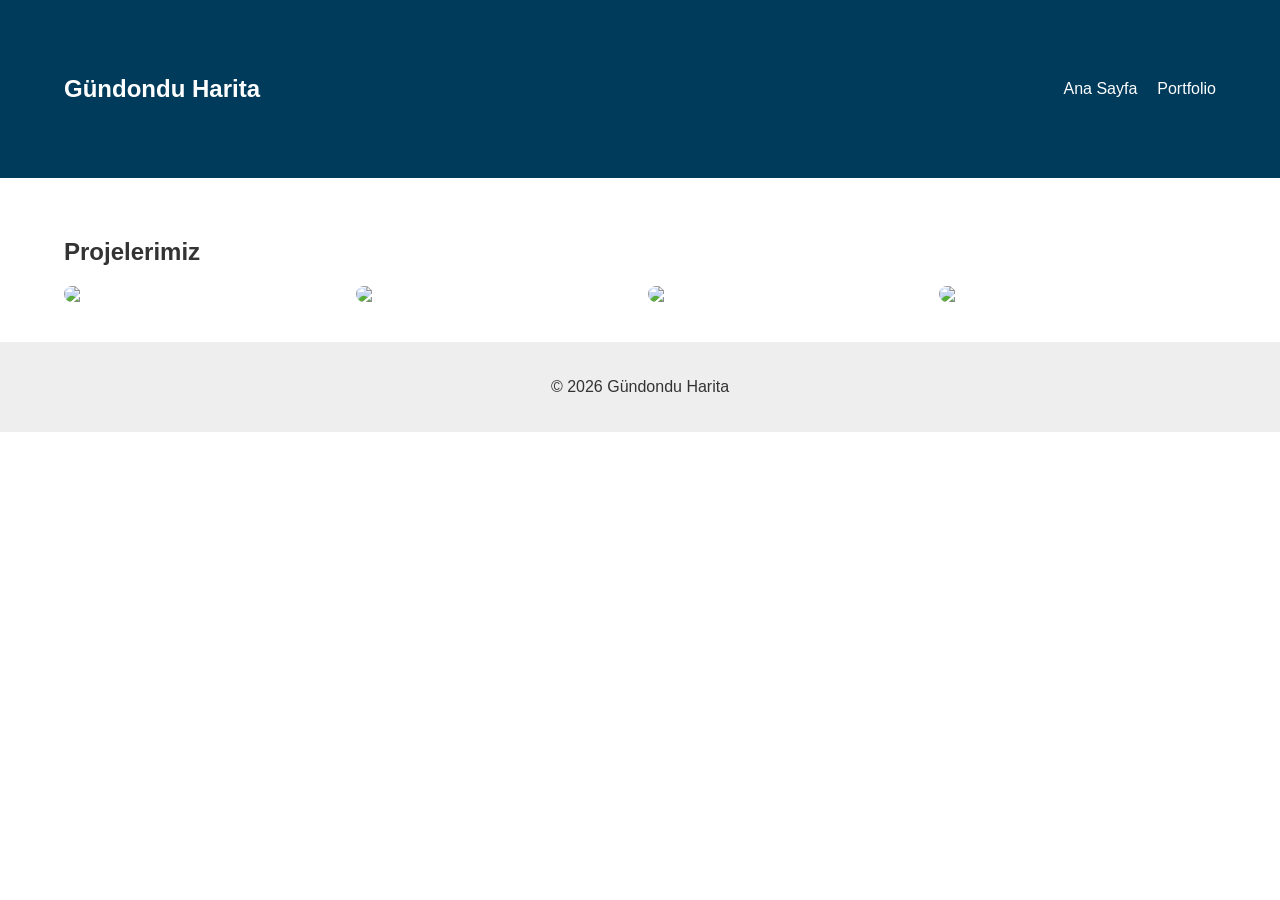
==== portfolio.html @ 015269bf "first" ====
<!DOCTYPE html>
<html lang="tr">
<head>
<meta charset="UTF-8">
<meta name="viewport" content="width=device-width, initial-scale=1.0">
<title>Portfolio | Gündondu Harita</title>
<link rel="stylesheet" href="css/style.css">
</head>
<body>

<header>
<nav class="container">
<h2>Gündondu Harita</h2>
<ul>
<li><a href="index.html">Ana Sayfa</a></li>
<li><a href="portfolio.html">Portfolio</a></li>
</ul>
</nav>
</header>

<section class="container">
<h1>Projelerimiz</h1>

<div class="gallery">
<img src="images/project1.jpg">
<img src="images/project2.jpg">
<img src="images/project3.jpg">
<img src="images/project4.jpg">
</div>

</section>

<footer>
<p>© 2026 Gündondu Harita</p>
</footer>

</body>
</html>
---- css/style.css ----
body { font-family: Arial; margin:0; color:#333; }

header { background:#003b5c; color:white; padding:15px 0; }
nav { display:flex; justify-content:space-between; align-items:center; }
nav ul { list-style:none; display:flex; gap:20px; }
nav a { color:white; text-decoration:none; }

.hero {
background:url('../images/hero.jpg') center/cover;
color:white;
text-align:center;
padding:100px 20px;
}

.container { width:90%; margin:auto; padding:40px 0; }

.services ul { columns:2; }

.review-box {
background:#f5f5f5;
padding:15px;
margin:15px 0;
border-radius:6px;
}

.gallery {
display:grid;
grid-template-columns:repeat(auto-fit,minmax(250px,1fr));
gap:15px;
}

.gallery img { width:100%; border-radius:8px; }

form input, form textarea {
width:100%;
padding:10px;
margin:10px 0;
}

button {
background:#003b5c;
color:white;
padding:10px 20px;
border:none;
cursor:pointer;
}

footer {
background:#eee;
text-align:center;
padding:20px;
}
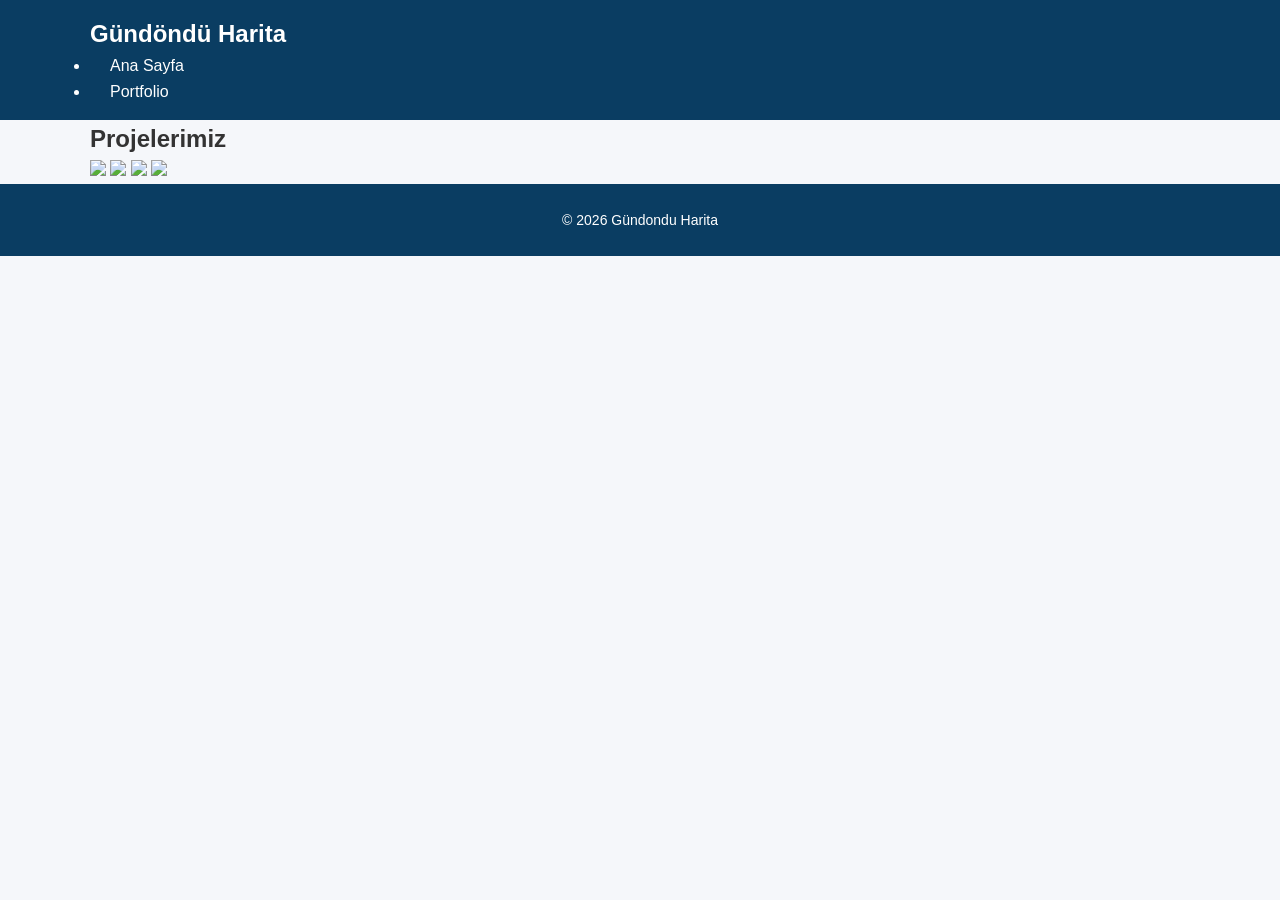
==== commit ec8c981c: "Fix spelling of 'Gündondu' to 'Gündöndü'" ====
--- a/portfolio.html
+++ b/portfolio.html
@@ -3,14 +3,14 @@
 <head>
 <meta charset="UTF-8">
 <meta name="viewport" content="width=device-width, initial-scale=1.0">
-<title>Portfolio | Gündondu Harita</title>
+<title>Portfolio | Gündöndü Harita</title>
 <link rel="stylesheet" href="css/style.css">
 </head>
 <body>
 
 <header>
 <nav class="container">
-<h2>Gündondu Harita</h2>
+<h2>Gündöndü Harita</h2>
 <ul>
 <li><a href="index.html">Ana Sayfa</a></li>
 <li><a href="portfolio.html">Portfolio</a></li>
@@ -35,4 +35,4 @@
 </footer>
 
 </body>
-</html>+</html>
--- a/css/style.css
+++ b/css/style.css
@@ -1,52 +1,303 @@
-body { font-family: Arial; margin:0; color:#333; }
-
-header { background:#003b5c; color:white; padding:15px 0; }
-nav { display:flex; justify-content:space-between; align-items:center; }
-nav ul { list-style:none; display:flex; gap:20px; }
-nav a { color:white; text-decoration:none; }
-
-.hero {
-background:url('../images/hero.jpg') center/cover;
-color:white;
-text-align:center;
-padding:100px 20px;
-}
-
-.container { width:90%; margin:auto; padding:40px 0; }
-
-.services ul { columns:2; }
-
-.review-box {
-background:#f5f5f5;
-padding:15px;
-margin:15px 0;
-border-radius:6px;
-}
-
-.gallery {
+/* =========================
+GLOBAL
+========================= */
+
+*{
+margin:0;
+padding:0;
+box-sizing:border-box;
+font-family:Arial, Helvetica, sans-serif;
+}
+
+body{
+background:#f5f7fa;
+color:#333;
+line-height:1.6;
+}
+
+.container{
+width:90%;
+max-width:1100px;
+margin:auto;
+}
+
+/* =========================
+HEADER
+========================= */
+
+header{
+background:#0a3d62;
+color:white;
+padding:15px 0;
+}
+
+.nav{
+display:flex;
+justify-content:space-between;
+align-items:center;
+}
+
+nav a{
+color:white;
+text-decoration:none;
+margin-left:20px;
+font-weight:500;
+}
+
+nav a:hover{
+text-decoration:underline;
+}
+
+/* =========================
+HERO
+========================= */
+
+.hero{
+background:linear-gradient(rgba(0,0,0,0.6),rgba(0,0,0,0.6)),
+url("../images/hero.jpg");
+background-size:cover;
+background-position:center;
+color:white;
+text-align:center;
+padding:120px 20px;
+}
+
+.hero h1{
+font-size:40px;
+margin-bottom:10px;
+}
+
+.hero p{
+font-size:18px;
+margin-bottom:10px;
+}
+
+/* button */
+
+.btn{
+display:inline-block;
+margin-top:20px;
+padding:12px 25px;
+background:#f39c12;
+color:white;
+text-decoration:none;
+border-radius:4px;
+font-weight:bold;
+}
+
+.btn:hover{
+background:#e67e22;
+}
+
+/* =========================
+ABOUT
+========================= */
+
+.about{
+padding:70px 0;
+background:white;
+}
+
+.about h2{
+text-align:center;
+margin-bottom:20px;
+font-size:30px;
+}
+
+.about p{
+max-width:800px;
+margin:auto;
+text-align:center;
+}
+
+/* =========================
+SERVICES
+========================= */
+
+.services{
+padding:70px 0;
+background:#f5f7fa;
+}
+
+.services h2{
+text-align:center;
+margin-bottom:40px;
+font-size:30px;
+}
+
+.service-grid{
 display:grid;
 grid-template-columns:repeat(auto-fit,minmax(250px,1fr));
-gap:15px;
-}
-
-.gallery img { width:100%; border-radius:8px; }
-
-form input, form textarea {
-width:100%;
-padding:10px;
-margin:10px 0;
-}
-
-button {
-background:#003b5c;
-color:white;
-padding:10px 20px;
+gap:25px;
+}
+
+.service{
+background:white;
+padding:25px;
+border-radius:6px;
+box-shadow:0 4px 10px rgba(0,0,0,0.08);
+transition:0.3s;
+}
+
+.service:hover{
+transform:translateY(-5px);
+}
+
+.service h3{
+margin-bottom:10px;
+color:#0a3d62;
+}
+
+/* =========================
+STATS
+========================= */
+
+.stats{
+background:#0a3d62;
+color:white;
+padding:60px 0;
+text-align:center;
+}
+
+.stats-grid{
+display:grid;
+grid-template-columns:repeat(auto-fit,minmax(150px,1fr));
+gap:20px;
+}
+
+.stats h3{
+font-size:40px;
+}
+
+/* =========================
+WHY
+========================= */
+
+.why{
+padding:70px 0;
+background:white;
+}
+
+.why h2{
+text-align:center;
+margin-bottom:25px;
+}
+
+.why ul{
+max-width:600px;
+margin:auto;
+list-style:none;
+}
+
+.why li{
+padding:10px 0;
+font-size:18px;
+}
+
+/* =========================
+CONTACT
+========================= */
+
+.contact{
+padding:70px 0;
+background:#f5f7fa;
+}
+
+.contact h2{
+text-align:center;
+margin-bottom:25px;
+}
+
+.contact form{
+max-width:600px;
+margin:30px auto;
+display:flex;
+flex-direction:column;
+}
+
+.contact input,
+.contact textarea{
+padding:12px;
+margin-bottom:15px;
+border:1px solid #ccc;
+border-radius:4px;
+}
+
+.contact button{
+padding:12px;
+background:#0a3d62;
+color:white;
 border:none;
+border-radius:4px;
+font-size:16px;
 cursor:pointer;
 }
 
-footer {
-background:#eee;
-text-align:center;
-padding:20px;
-}+.contact button:hover{
+background:#0652dd;
+}
+
+/* =========================
+MAP
+========================= */
+
+.map{
+margin-top:40px;
+}
+
+/* =========================
+FOOTER
+========================= */
+
+footer{
+background:#0a3d62;
+color:white;
+text-align:center;
+padding:25px 10px;
+font-size:14px;
+}
+
+/* WhatsApp Floating Button */
+
+.whatsapp-button{
+position:fixed;
+bottom:25px;
+right:25px;
+width:60px;
+height:60px;
+background:#25D366;
+border-radius:50%;
+display:flex;
+align-items:center;
+justify-content:center;
+box-shadow:0 4px 10px rgba(0,0,0,0.3);
+z-index:1000;
+transition:0.3s;
+}
+
+.whatsapp-button:hover{
+transform:scale(1.1);
+}
+
+.whatsapp-button svg{
+width:30px;
+height:30px;
+fill:white;
+}
+
+/* =========================
+RESPONSIVE
+========================= */
+
+@media (max-width:768px){
+
+.hero h1{
+font-size:28px;
+}
+
+.nav{
+flex-direction:column;
+gap:10px;
+}
+
+}
